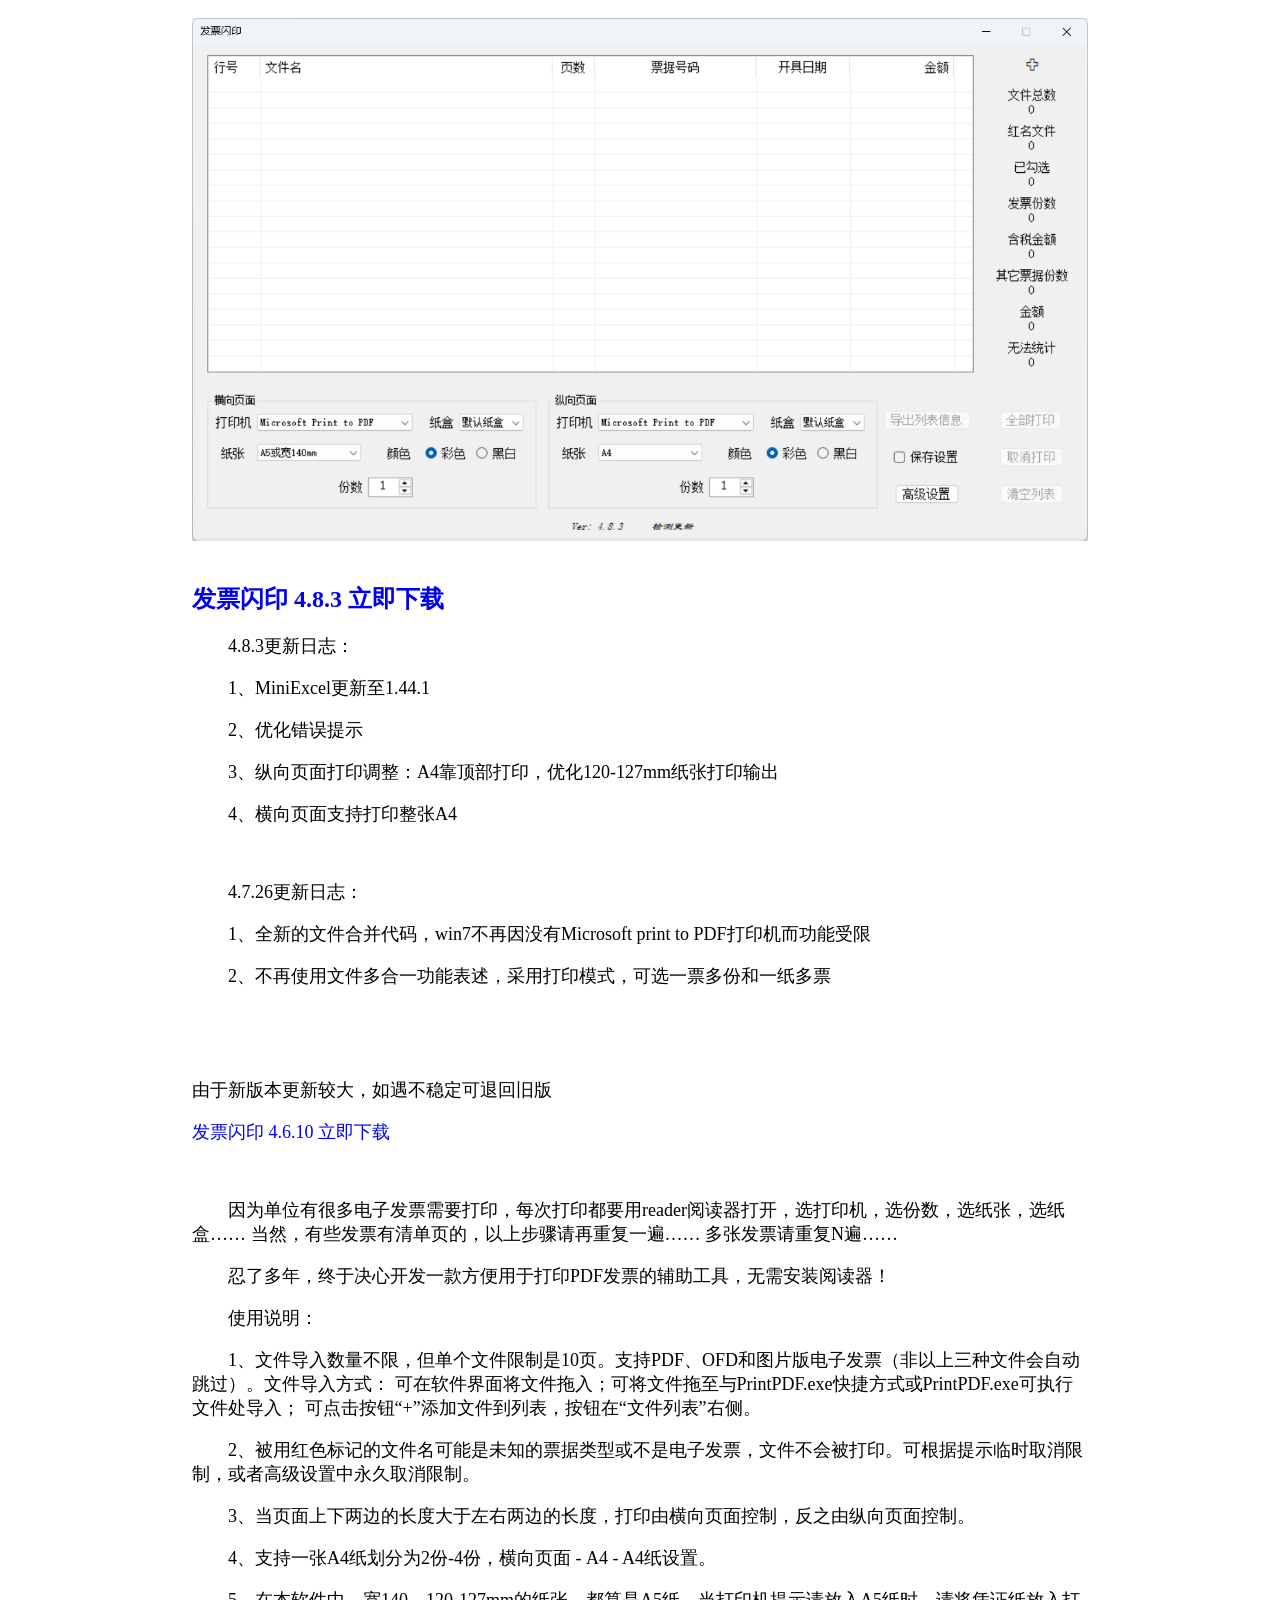
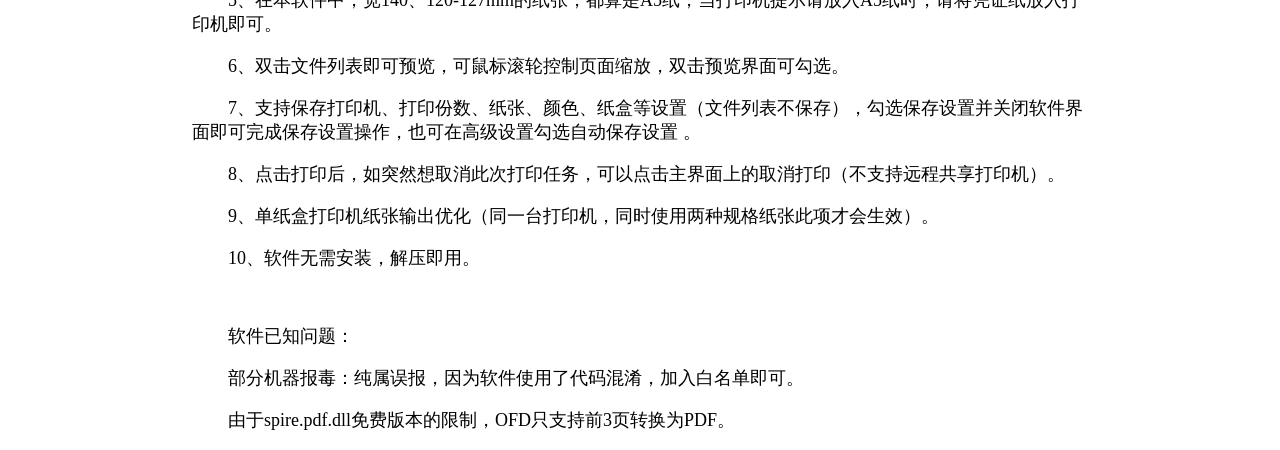
==== index.html @ 19493f98 "Update index.html" ====
<!doctype html>
<html>
<head>
<meta charset="utf-8">
<meta name="viewport" content="width=device-width, initial-scale=1.0">
<title>发票闪印</title>
<link rel="stylesheet" href="style.css">
<link rel="icon" href="img/ico.ico" type="image/x-icon"> 
</head>
<body class="container">
<br>
<div id="carousel__container">
  <div class="img__container"> <img class="carousel__img" src="img/img1.png" alt="carousel-img" /> </div>
  <div class="img__container"> <img class="carousel__img" src="img/img2.png" alt="carousel-img" /> </div>
</div>
<br>
<h2><a href="PrintPDF4.8.3.7z" style="text-decoration: none;">发票闪印 4.8.3 立即下载</a></h2>
<p>&nbsp; &nbsp; &nbsp; &nbsp; 4.8.3更新日志： </p>
<p>&nbsp; &nbsp; &nbsp; &nbsp; 1、MiniExcel更新至1.44.1 </p>
<p>&nbsp; &nbsp; &nbsp; &nbsp; 2、优化错误提示 </p>
<p>&nbsp; &nbsp; &nbsp; &nbsp; 3、纵向页面打印调整：A4靠顶部打印，优化120-127mm纸张打印输出 </p>
<p>&nbsp; &nbsp; &nbsp; &nbsp; 4、横向页面支持打印整张A4 </p>
<br>
<p>&nbsp; &nbsp; &nbsp; &nbsp; 4.7.26更新日志： </p>
<p>&nbsp; &nbsp; &nbsp; &nbsp; 1、全新的文件合并代码，win7不再因没有Microsoft print to PDF打印机而功能受限 </p>
<p>&nbsp; &nbsp; &nbsp; &nbsp; 2、不再使用文件多合一功能表述，采用打印模式，可选一票多份和一纸多票 </p>
<br>
<br>
<br>
<p> 由于新版本更新较大，如遇不稳定可退回旧版 </p>
<p><a href="PrintPDF.7z" style="text-decoration: none;">发票闪印 4.6.10 立即下载</a></p>
<br>
<p>&nbsp; &nbsp; &nbsp; &nbsp; 因为单位有很多电子发票需要打印，每次打印都要用reader阅读器打开，选打印机，选份数，选纸张，选纸盒…… 当然，有些发票有清单页的，以上步骤请再重复一遍…… 多张发票请重复N遍…… </p>
<p>&nbsp; &nbsp; &nbsp; &nbsp; 忍了多年，终于决心开发一款方便用于打印PDF发票的辅助工具，无需安装阅读器！</p>
<p>&nbsp; &nbsp; &nbsp; &nbsp; 使用说明：</p>
<p>&nbsp; &nbsp; &nbsp; &nbsp; 1、文件导入数量不限，但单个文件限制是10页。支持PDF、OFD和图片版电子发票（非以上三种文件会自动跳过）。文件导入方式： 可在软件界面将文件拖入；可将文件拖至与PrintPDF.exe快捷方式或PrintPDF.exe可执行文件处导入； 可点击按钮“+”添加文件到列表，按钮在“文件列表”右侧。</p>
<p>&nbsp; &nbsp; &nbsp; &nbsp; 2、被用红色标记的文件名可能是未知的票据类型或不是电子发票，文件不会被打印。可根据提示临时取消限制，或者高级设置中永久取消限制。</p>
<p>&nbsp; &nbsp; &nbsp; &nbsp; 3、当页面上下两边的长度大于左右两边的长度，打印由横向页面控制，反之由纵向页面控制。</p>
<p>&nbsp; &nbsp; &nbsp; &nbsp; 4、支持一张A4纸划分为2份-4份，横向页面 - A4 - A4纸设置。</p>
<p>&nbsp; &nbsp; &nbsp; &nbsp; 5、在本软件中，宽140、120-127mm的纸张，都算是A5纸，当打印机提示请放入A5纸时，请将凭证纸放入打印机即可。</p>
<p>&nbsp; &nbsp; &nbsp; &nbsp; 6、双击文件列表即可预览，可鼠标滚轮控制页面缩放，双击预览界面可勾选。</p>
<p>&nbsp; &nbsp; &nbsp; &nbsp; 7、支持保存打印机、打印份数、纸张、颜色、纸盒等设置（文件列表不保存），勾选保存设置并关闭软件界面即可完成保存设置操作，也可在高级设置勾选自动保存设置 。</p>
<p>&nbsp; &nbsp; &nbsp; &nbsp; 8、点击打印后，如突然想取消此次打印任务，可以点击主界面上的取消打印（不支持远程共享打印机）。</p>
<p>&nbsp; &nbsp; &nbsp; &nbsp; 9、单纸盒打印机纸张输出优化（同一台打印机，同时使用两种规格纸张此项才会生效）。</p>
<p>&nbsp; &nbsp; &nbsp; &nbsp; 10、软件无需安装，解压即用。</p>
<br>
<p>&nbsp; &nbsp; &nbsp; &nbsp; 软件已知问题：</p>
<p>&nbsp; &nbsp; &nbsp; &nbsp; 部分机器报毒：纯属误报，因为软件使用了代码混淆，加入白名单即可。</p>
<p>&nbsp; &nbsp; &nbsp; &nbsp; 由于spire.pdf.dll免费版本的限制，OFD只支持前3页转换为PDF。</p>
</body>
<script src="carousel.js"></script>
</html>
---- style.css ----
.container {
  width: 50%;
  margin: auto;
  max-width: 1920px;
}
@media (max-width: 1152px) {
  .container {
    width: 90%;
  }
}
@media (min-width: 1153px) and (max-width: 1600px) {
  .container {
    width: 70%;
  }
}
#carousel__container {
  position: relative;
  display: flex;
  overflow: hidden;
}
.img__container {
  width: 100%;
  height: 100%;
  flex-shrink: 0;
}
.img__container > img {
  width: 100%;
  height: 100%;
  object-fit: cover;
}
p {
  font-size: 18px;
}
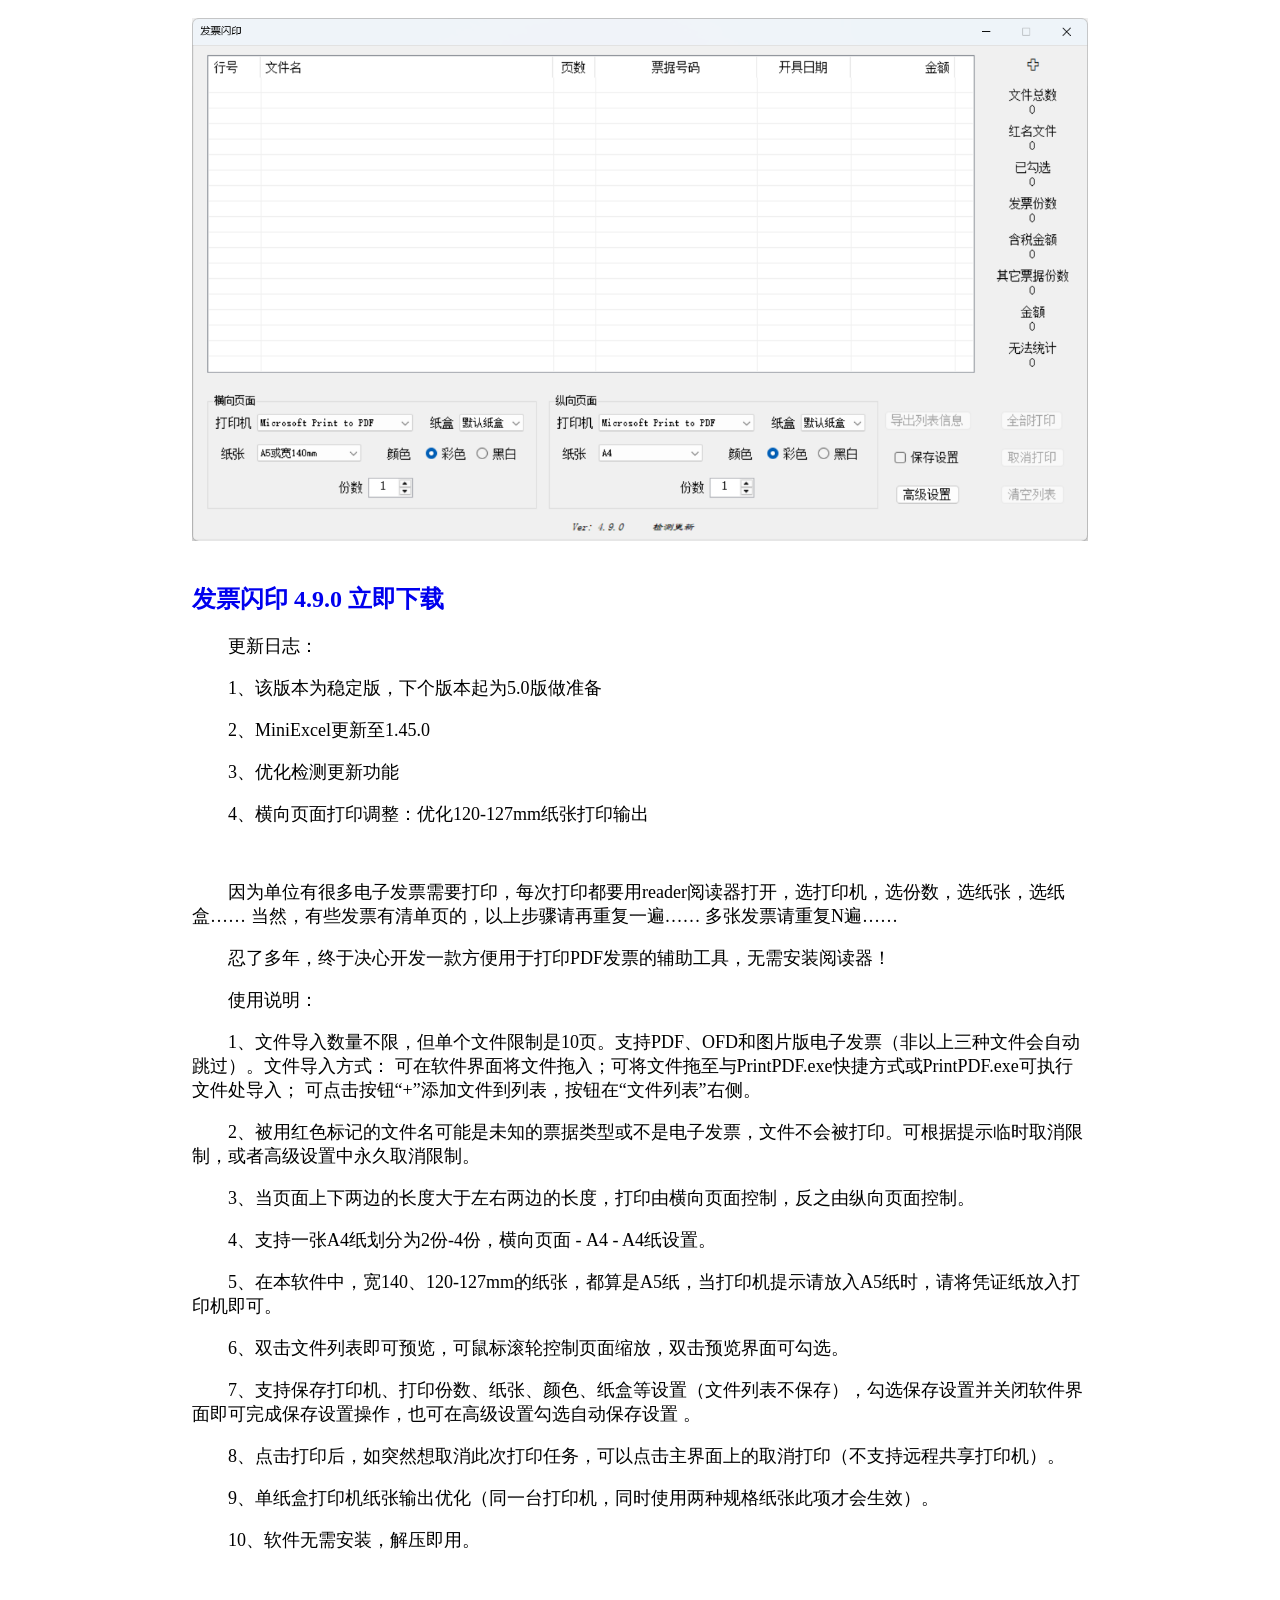
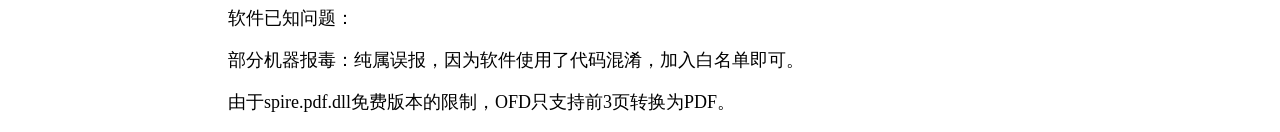
==== commit 922fd439: "Add files via upload" ====
--- a/index.html
+++ b/index.html
@@ -3,7 +3,7 @@
 <head>
 <meta charset="utf-8">
 <meta name="viewport" content="width=device-width, initial-scale=1.0">
-<title>发票闪印</title>
+<title>2026-06-28 发票闪印</title>
 <link rel="stylesheet" href="style.css">
 <link rel="icon" href="img/ico.ico" type="image/x-icon"> 
 </head>
@@ -14,21 +14,12 @@
   <div class="img__container"> <img class="carousel__img" src="img/img2.png" alt="carousel-img" /> </div>
 </div>
 <br>
-<h2><a href="PrintPDF4.8.3.7z" style="text-decoration: none;">发票闪印 4.8.3 立即下载</a></h2>
-<p>&nbsp; &nbsp; &nbsp; &nbsp; 4.8.3更新日志： </p>
-<p>&nbsp; &nbsp; &nbsp; &nbsp; 1、MiniExcel更新至1.44.1 </p>
-<p>&nbsp; &nbsp; &nbsp; &nbsp; 2、优化错误提示 </p>
-<p>&nbsp; &nbsp; &nbsp; &nbsp; 3、纵向页面打印调整：A4靠顶部打印，优化120-127mm纸张打印输出 </p>
-<p>&nbsp; &nbsp; &nbsp; &nbsp; 4、横向页面支持打印整张A4 </p>
-<br>
-<p>&nbsp; &nbsp; &nbsp; &nbsp; 4.7.26更新日志： </p>
-<p>&nbsp; &nbsp; &nbsp; &nbsp; 1、全新的文件合并代码，win7不再因没有Microsoft print to PDF打印机而功能受限 </p>
-<p>&nbsp; &nbsp; &nbsp; &nbsp; 2、不再使用文件多合一功能表述，采用打印模式，可选一票多份和一纸多票 </p>
-<br>
-<br>
-<br>
-<p> 由于新版本更新较大，如遇不稳定可退回旧版 </p>
-<p><a href="PrintPDF.7z" style="text-decoration: none;">发票闪印 4.6.10 立即下载</a></p>
+<h2><a href="PrintPDF.7z" style="text-decoration: none;">发票闪印 4.9.0 立即下载</a></h2>
+<p>&nbsp; &nbsp; &nbsp; &nbsp; 更新日志： </p>
+<p>&nbsp; &nbsp; &nbsp; &nbsp; 1、该版本为稳定版，下个版本起为5.0版做准备 </p>
+<p>&nbsp; &nbsp; &nbsp; &nbsp; 2、MiniExcel更新至1.45.0 </p>
+<p>&nbsp; &nbsp; &nbsp; &nbsp; 3、优化检测更新功能 </p>
+<p>&nbsp; &nbsp; &nbsp; &nbsp; 4、横向页面打印调整：优化120-127mm纸张打印输出 </p>
 <br>
 <p>&nbsp; &nbsp; &nbsp; &nbsp; 因为单位有很多电子发票需要打印，每次打印都要用reader阅读器打开，选打印机，选份数，选纸张，选纸盒…… 当然，有些发票有清单页的，以上步骤请再重复一遍…… 多张发票请重复N遍…… </p>
 <p>&nbsp; &nbsp; &nbsp; &nbsp; 忍了多年，终于决心开发一款方便用于打印PDF发票的辅助工具，无需安装阅读器！</p>
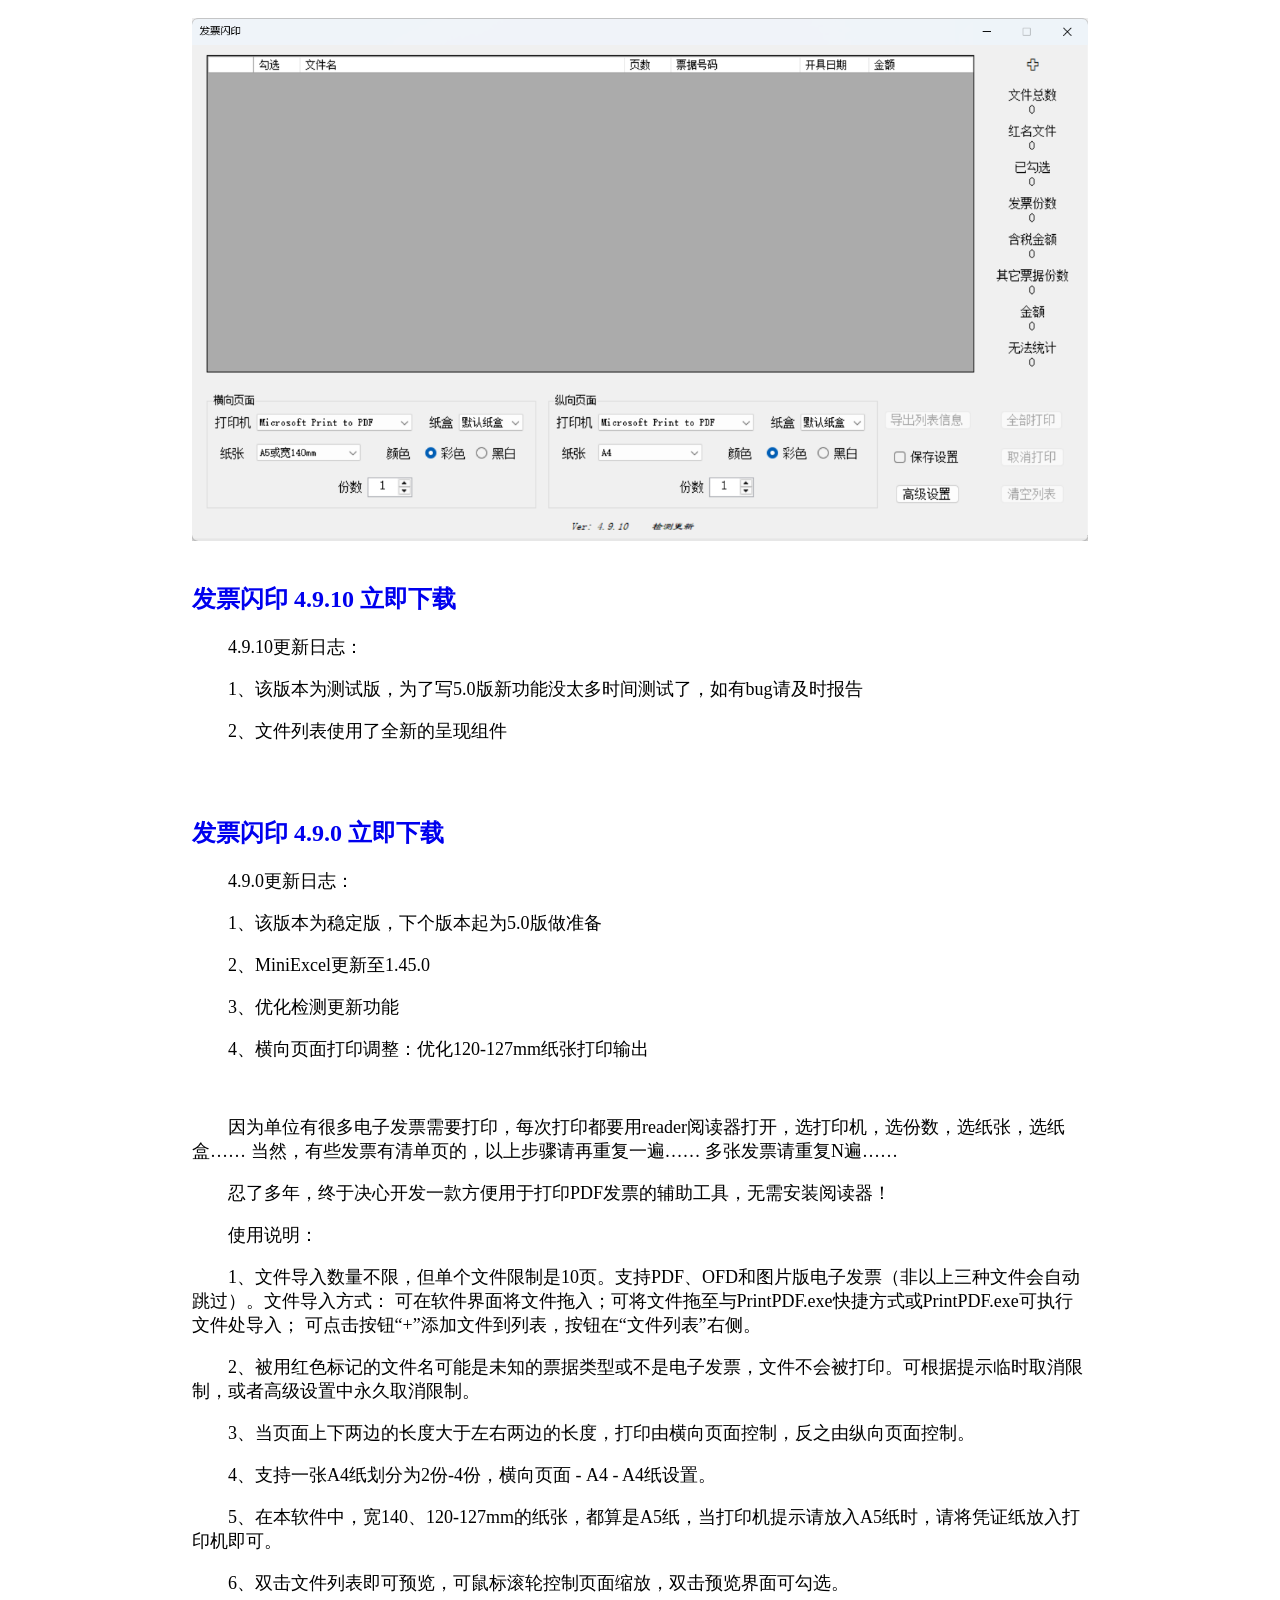
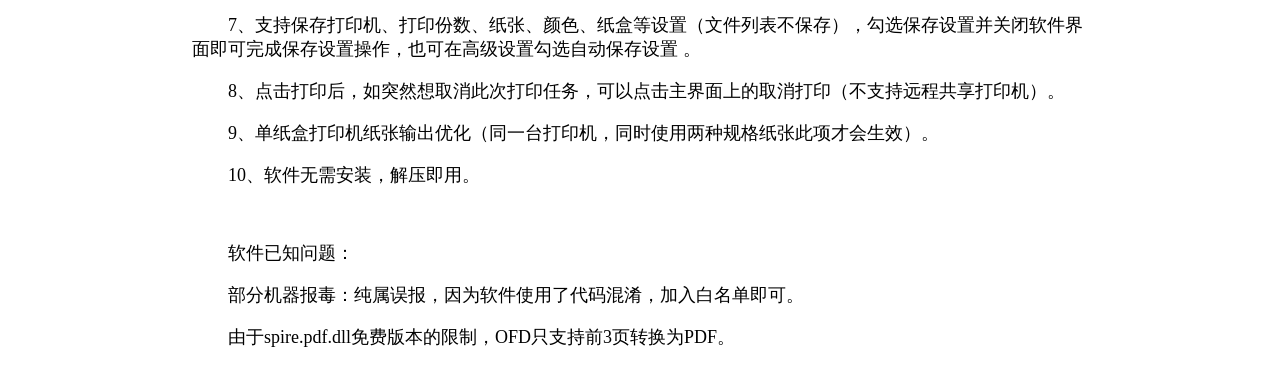
==== commit 8ccc6e7e: "Add files via upload" ====
--- a/index.html
+++ b/index.html
@@ -3,7 +3,7 @@
 <head>
 <meta charset="utf-8">
 <meta name="viewport" content="width=device-width, initial-scale=1.0">
-<title>2026-06-28 发票闪印</title>
+<title>2026-07-10 发票闪印</title>
 <link rel="stylesheet" href="style.css">
 <link rel="icon" href="img/ico.ico" type="image/x-icon"> 
 </head>
@@ -14,8 +14,14 @@
   <div class="img__container"> <img class="carousel__img" src="img/img2.png" alt="carousel-img" /> </div>
 </div>
 <br>
+<h2><a href="PrintPDF4.9.10.7z" style="text-decoration: none;">发票闪印 4.9.10 立即下载</a></h2>
+<p>&nbsp; &nbsp; &nbsp; &nbsp; 4.9.10更新日志： </p>
+<p>&nbsp; &nbsp; &nbsp; &nbsp; 1、该版本为测试版，为了写5.0版新功能没太多时间测试了，如有bug请及时报告 </p>
+<p>&nbsp; &nbsp; &nbsp; &nbsp; 2、文件列表使用了全新的呈现组件</p>
+<br>
+<br>
 <h2><a href="PrintPDF.7z" style="text-decoration: none;">发票闪印 4.9.0 立即下载</a></h2>
-<p>&nbsp; &nbsp; &nbsp; &nbsp; 更新日志： </p>
+<p>&nbsp; &nbsp; &nbsp; &nbsp; 4.9.0更新日志： </p>
 <p>&nbsp; &nbsp; &nbsp; &nbsp; 1、该版本为稳定版，下个版本起为5.0版做准备 </p>
 <p>&nbsp; &nbsp; &nbsp; &nbsp; 2、MiniExcel更新至1.45.0 </p>
 <p>&nbsp; &nbsp; &nbsp; &nbsp; 3、优化检测更新功能 </p>
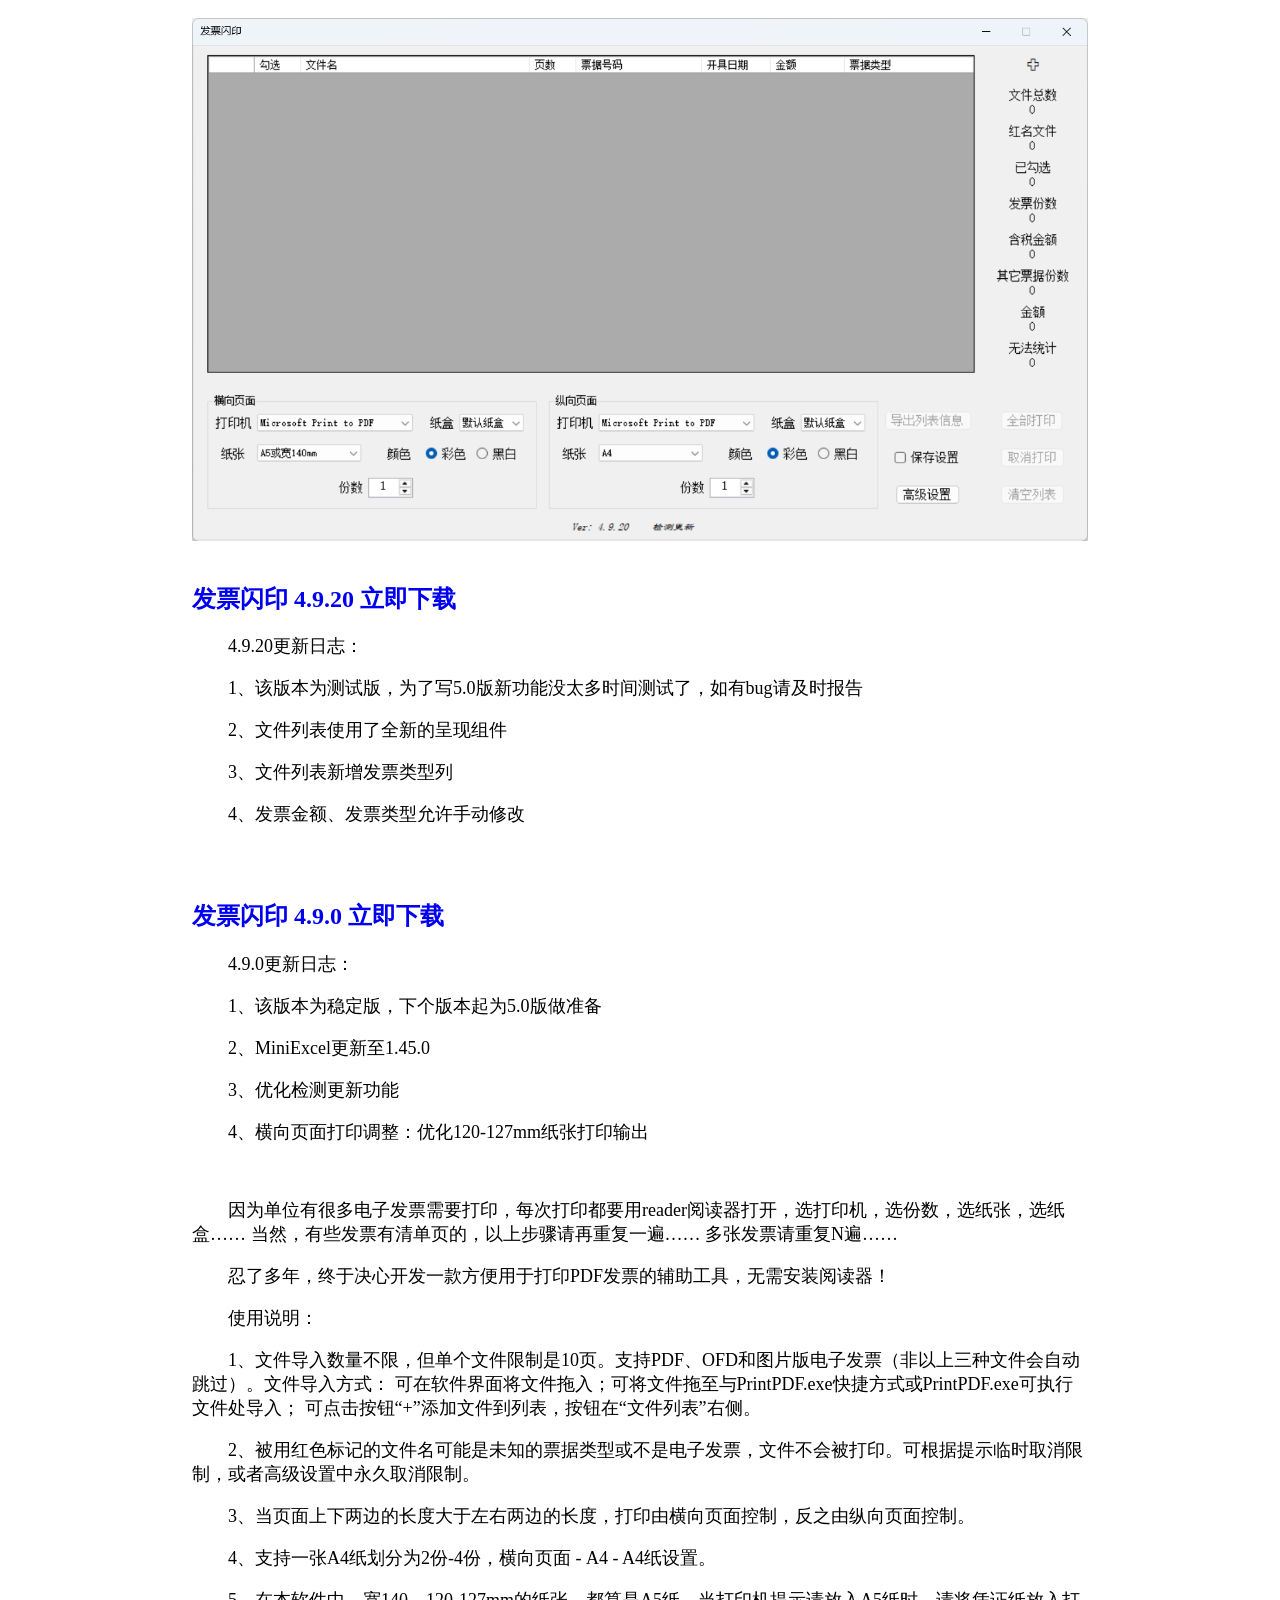
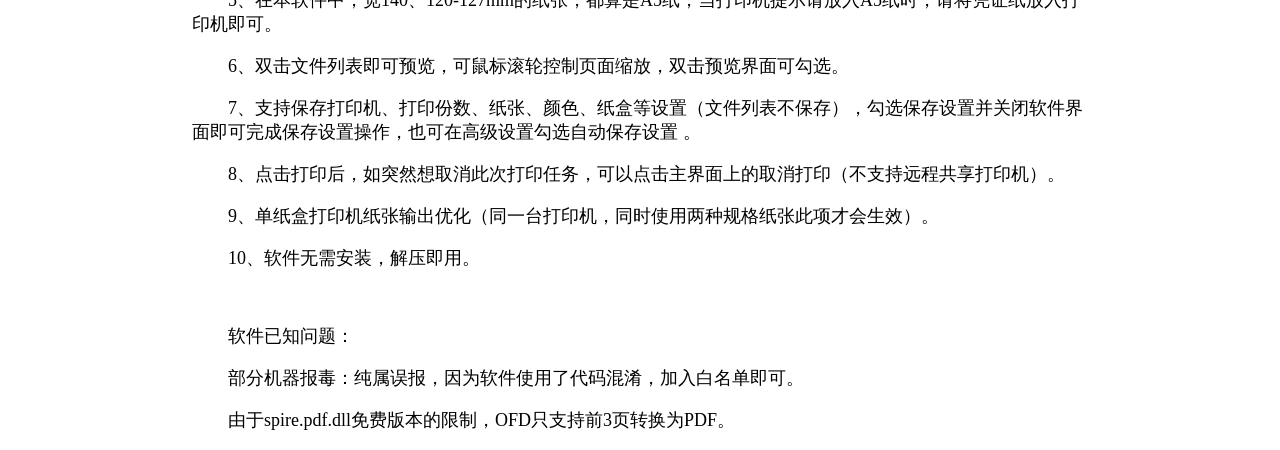
==== commit 6af6a321: "Add files via upload" ====
--- a/index.html
+++ b/index.html
@@ -3,7 +3,7 @@
 <head>
 <meta charset="utf-8">
 <meta name="viewport" content="width=device-width, initial-scale=1.0">
-<title>2026-07-10 发票闪印</title>
+<title>2026-07-20 发票闪印</title>
 <link rel="stylesheet" href="style.css">
 <link rel="icon" href="img/ico.ico" type="image/x-icon"> 
 </head>
@@ -14,10 +14,12 @@
   <div class="img__container"> <img class="carousel__img" src="img/img2.png" alt="carousel-img" /> </div>
 </div>
 <br>
-<h2><a href="PrintPDF4.9.10.7z" style="text-decoration: none;">发票闪印 4.9.10 立即下载</a></h2>
-<p>&nbsp; &nbsp; &nbsp; &nbsp; 4.9.10更新日志： </p>
+<h2><a href="PrintPDF4.9.20.7z" style="text-decoration: none;">发票闪印 4.9.20 立即下载</a></h2>
+<p>&nbsp; &nbsp; &nbsp; &nbsp; 4.9.20更新日志： </p>
 <p>&nbsp; &nbsp; &nbsp; &nbsp; 1、该版本为测试版，为了写5.0版新功能没太多时间测试了，如有bug请及时报告 </p>
 <p>&nbsp; &nbsp; &nbsp; &nbsp; 2、文件列表使用了全新的呈现组件</p>
+<p>&nbsp; &nbsp; &nbsp; &nbsp; 3、文件列表新增发票类型列</p>
+<p>&nbsp; &nbsp; &nbsp; &nbsp; 4、发票金额、发票类型允许手动修改</p>
 <br>
 <br>
 <h2><a href="PrintPDF.7z" style="text-decoration: none;">发票闪印 4.9.0 立即下载</a></h2>
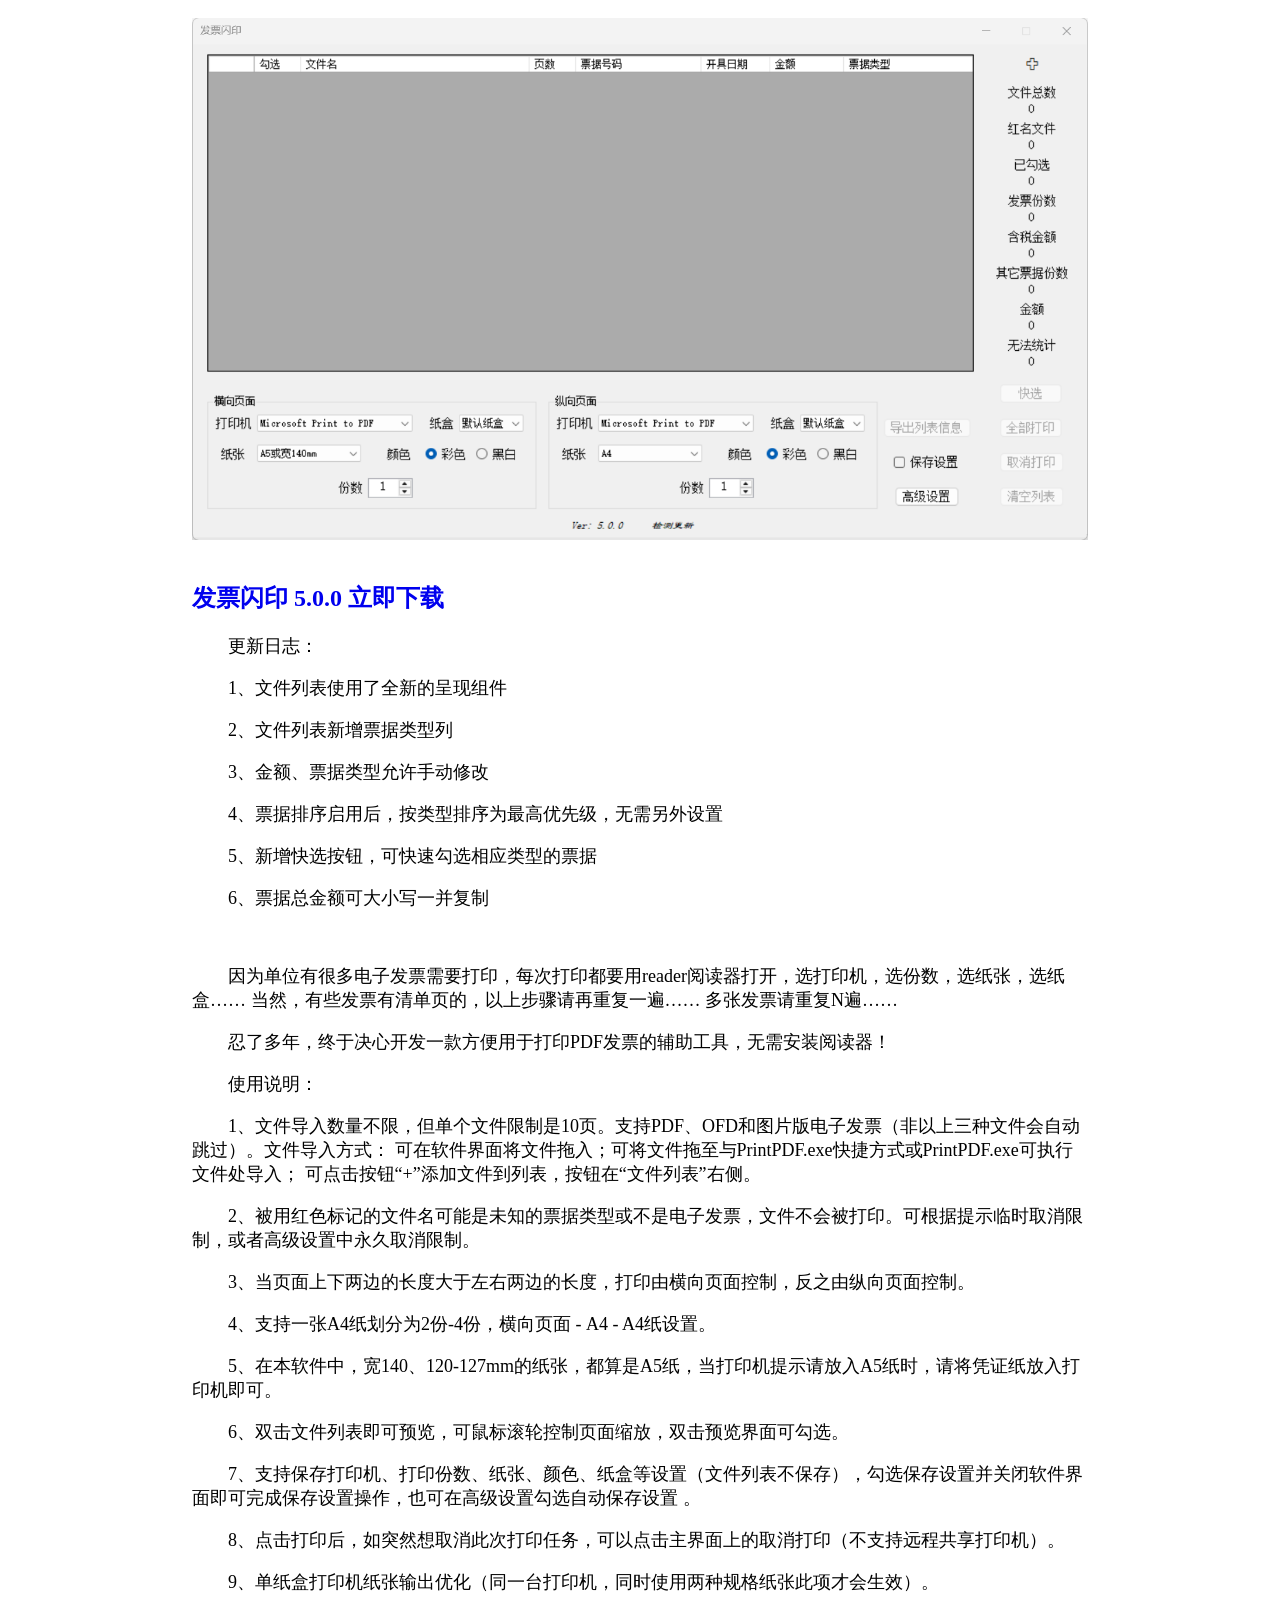
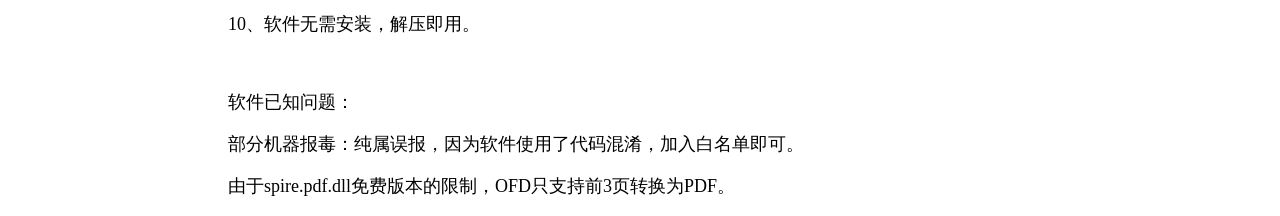
==== commit 987d5328: "Add files via upload" ====
--- a/index.html
+++ b/index.html
@@ -3,7 +3,7 @@
 <head>
 <meta charset="utf-8">
 <meta name="viewport" content="width=device-width, initial-scale=1.0">
-<title>2026-07-20 发票闪印</title>
+<title>2026-08-17 发票闪印</title>
 <link rel="stylesheet" href="style.css">
 <link rel="icon" href="img/ico.ico" type="image/x-icon"> 
 </head>
@@ -14,20 +14,14 @@
   <div class="img__container"> <img class="carousel__img" src="img/img2.png" alt="carousel-img" /> </div>
 </div>
 <br>
-<h2><a href="PrintPDF4.9.20.7z" style="text-decoration: none;">发票闪印 4.9.20 立即下载</a></h2>
-<p>&nbsp; &nbsp; &nbsp; &nbsp; 4.9.20更新日志： </p>
-<p>&nbsp; &nbsp; &nbsp; &nbsp; 1、该版本为测试版，为了写5.0版新功能没太多时间测试了，如有bug请及时报告 </p>
-<p>&nbsp; &nbsp; &nbsp; &nbsp; 2、文件列表使用了全新的呈现组件</p>
-<p>&nbsp; &nbsp; &nbsp; &nbsp; 3、文件列表新增发票类型列</p>
-<p>&nbsp; &nbsp; &nbsp; &nbsp; 4、发票金额、发票类型允许手动修改</p>
-<br>
-<br>
-<h2><a href="PrintPDF.7z" style="text-decoration: none;">发票闪印 4.9.0 立即下载</a></h2>
-<p>&nbsp; &nbsp; &nbsp; &nbsp; 4.9.0更新日志： </p>
-<p>&nbsp; &nbsp; &nbsp; &nbsp; 1、该版本为稳定版，下个版本起为5.0版做准备 </p>
-<p>&nbsp; &nbsp; &nbsp; &nbsp; 2、MiniExcel更新至1.45.0 </p>
-<p>&nbsp; &nbsp; &nbsp; &nbsp; 3、优化检测更新功能 </p>
-<p>&nbsp; &nbsp; &nbsp; &nbsp; 4、横向页面打印调整：优化120-127mm纸张打印输出 </p>
+<h2><a href="PrintPDF.7z" style="text-decoration: none;">发票闪印 5.0.0 立即下载</a></h2>
+<p>&nbsp; &nbsp; &nbsp; &nbsp; 更新日志： </p>
+<p>&nbsp; &nbsp; &nbsp; &nbsp; 1、文件列表使用了全新的呈现组件</p>
+<p>&nbsp; &nbsp; &nbsp; &nbsp; 2、文件列表新增票据类型列</p>
+<p>&nbsp; &nbsp; &nbsp; &nbsp; 3、金额、票据类型允许手动修改</p>
+<p>&nbsp; &nbsp; &nbsp; &nbsp; 4、票据排序启用后，按类型排序为最高优先级，无需另外设置</p>
+<p>&nbsp; &nbsp; &nbsp; &nbsp; 5、新增快选按钮，可快速勾选相应类型的票据</p>
+<p>&nbsp; &nbsp; &nbsp; &nbsp; 6、票据总金额可大小写一并复制</p>
 <br>
 <p>&nbsp; &nbsp; &nbsp; &nbsp; 因为单位有很多电子发票需要打印，每次打印都要用reader阅读器打开，选打印机，选份数，选纸张，选纸盒…… 当然，有些发票有清单页的，以上步骤请再重复一遍…… 多张发票请重复N遍…… </p>
 <p>&nbsp; &nbsp; &nbsp; &nbsp; 忍了多年，终于决心开发一款方便用于打印PDF发票的辅助工具，无需安装阅读器！</p>
